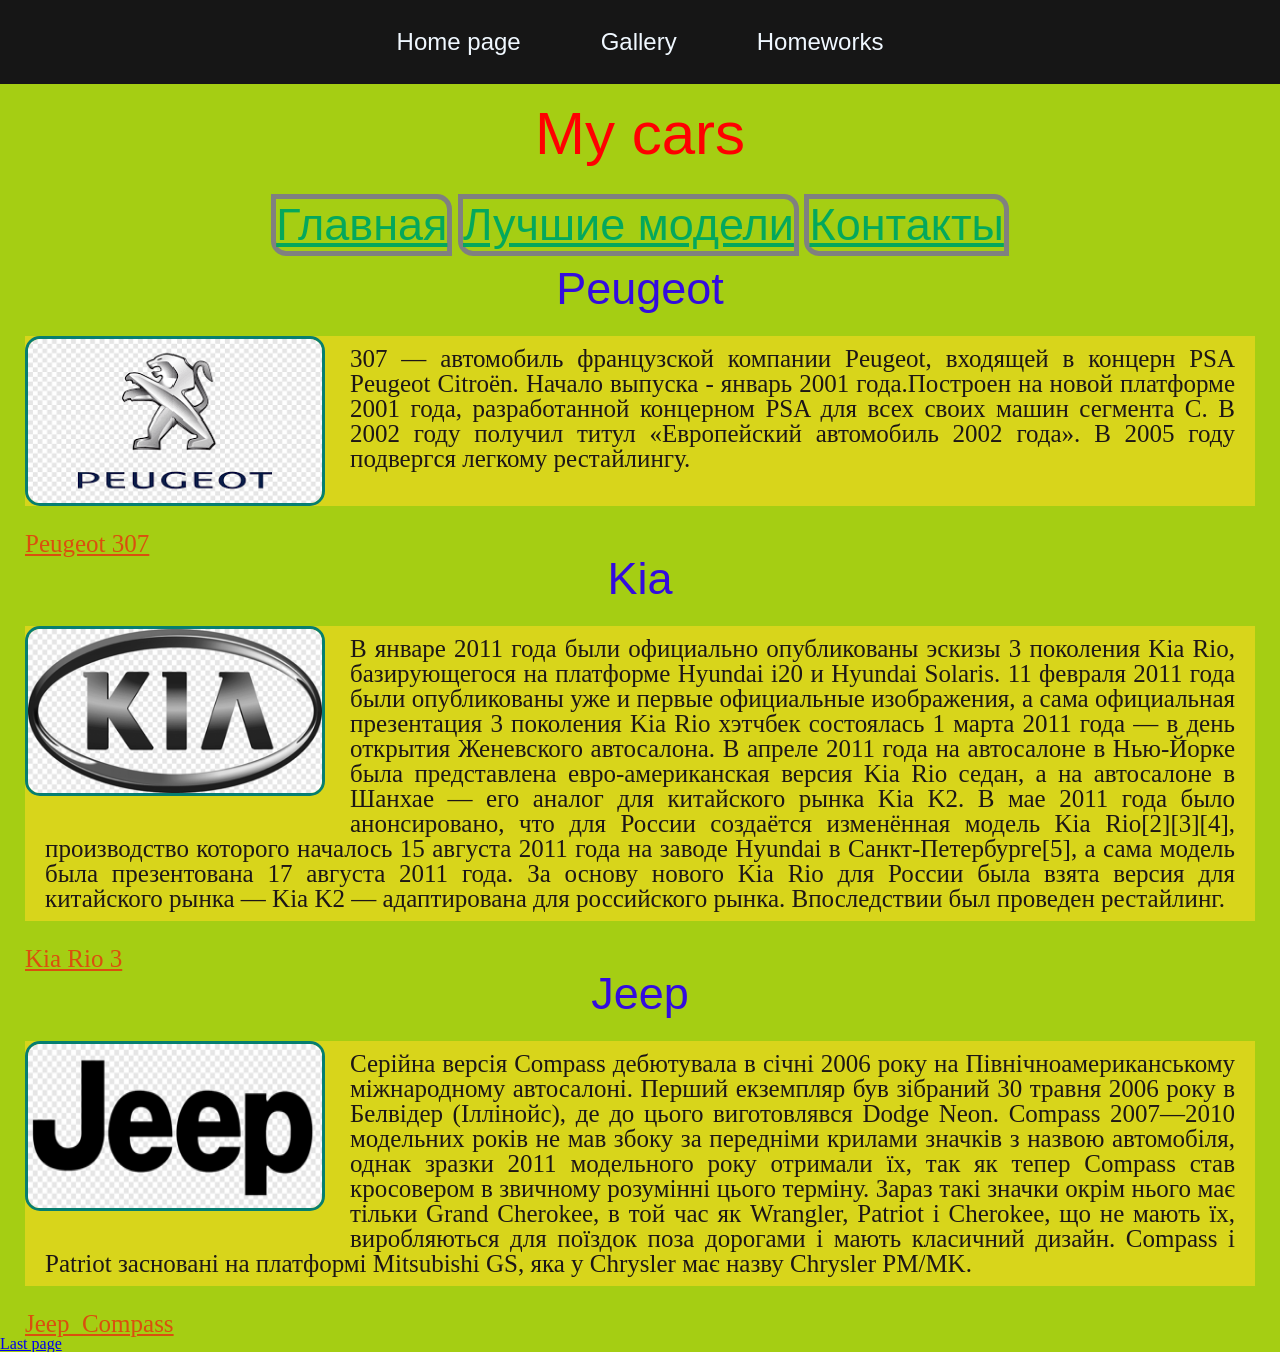
==== inline.html @ fb85a585 "menu list" ====
<!DOCTYPE html>
<html lang="ru">

<head>
    <meta charset="UTF-8" />
    <link rel="stylesheet" href="css/style.css" />
    <title>My car</title>
</head>

<body class="inlinebody">
    <header class="header">

        <div class="container">
            <div class="headerindex">
                <ul class="header-list">
                    <li><a href="index.html">Home page</li></a>
                    <li><a href="galery.html" target="_self">Gallery</a></li>
                    <li>Homeworks
                        <ul class="second-menu">
                            <li><a href="inline.html">Inline-block</a></li>
                            <li><a href="float.html">Float</a></li>
                            <li class="blocks">Blocks
                                <ul class="last-menu">
                                    <li><a href="flex.html">Flex</a></li>
                                </li>
                        </ul>
                    </li>
                </ul>
            </div>
           
        </div>
    </header>
    <div>
        <h1>My cars</h1>
        <nav>
            <ul id="menuhoriz">
                <li><a href="#">Главная</a></li>
                <li><a href="ua/index.html ">Лучшие модели</a></li>
                <li><a href="#">Контакты</a></li>
            </ul>
        </nav>
    
        <div class="auto">
            <h2>Peugeot</h2>
            <img src="images/peugeot_logo.png" alt="Peugeot" width="300" height="170" />
            <div class="peugeot307">
                307 — автомобиль французской компании Peugeot, входящей в концерн PSA
                Peugeot Citroën. Начало выпуска - январь 2001 года.Построен на новой
                платформе 2001 года, разработанной концерном PSA для всех своих машин
                сегмента C. В 2002 году получил титул «Европейский автомобиль 2002
                года». В 2005 году подвергся легкому рестайлингу.
            </div>
            <p><a href="https://ru.wikipedia.org/wiki/Peugeot_307" target="_blank">Peugeot 307</a></p>
        </div>
        <div class="auto">
            <h2>Kia</h2>
            <img src="images/kia-logo.png" alt="Kia Rio" width="300" height="170" />
            <div class="kiario">
                В январе 2011 года были официально опубликованы эскизы 3 поколения Kia
                Rio, базирующегося на платформе Hyundai i20 и Hyundai Solaris. 11
                февраля 2011 года были опубликованы уже и первые официальные
                изображения, а сама официальная презентация 3 поколения Kia Rio
                хэтчбек состоялась 1 марта 2011 года — в день открытия Женевского
                автосалона. В апреле 2011 года на автосалоне в Нью-Йорке была
                представлена евро-американская версия Kia Rio седан, а на автосалоне в
                Шанхае — его аналог для китайского рынка Kia K2. В мае 2011 года было
                анонсировано, что для России создаётся изменённая модель Kia
                Rio[2][3][4], производство которого началось 15 августа 2011 года на
                заводе Hyundai в Санкт-Петербурге[5], а сама модель была презентована
                17 августа 2011 года. За основу нового Kia Rio для России была взята
                версия для китайского рынка — Kia K2 — адаптирована для российского
                рынка. Впоследствии был проведен рестайлинг.
            </div>
            <p><a href="https://ru.wikipedia.org/wiki/Kia_Rio" target="_blank">Kia Rio 3</a></p>
        </div>
        <div class="auto">
            <h2>Jeep</h2>
            <img src="images/jeep.png" alt="Jeep" width="300" height="170" />
            <div class="jeep">
                Серійна версія Compass дебютувала в січні 2006 року на
                Північноамериканському міжнародному автосалоні. Перший екземпляр був
                зібраний 30 травня 2006 року в Белвідер (Іллінойс), де до цього
                виготовлявся Dodge Neon. Compass 2007—2010 модельних років не мав
                збоку за передніми крилами значків з назвою автомобіля, однак зразки
                2011 модельного року отримали їх, так як тепер Compass став кросовером
                в звичному розумінні цього терміну. Зараз такі значки окрім нього має
                тільки Grand Cherokee, в той час як Wrangler, Patriot і Cherokee, що
                не мають їх, виробляються для поїздок поза дорогами і мають класичний
                дизайн. Compass і Patriot засновані на платформі Mitsubishi GS, яка у
                Chrysler має назву Chrysler PM/MK.
            </div>
            <p><a href="https://uk.wikipedia.org/wiki/Jeep_Compass" target="_blank">Jeep_Compass</a></p>
        </div>
    </div>
    
    <a href="ua/index.html">Last page</a>

</body>

</html>
---- css/style.css ----
* , ::before, ::after {
    box-sizing: border-box;
}
html, body, div, span, applet, object, iframe,
h1, h2, h3, h4, h5, h6, p, blockquote, pre,
a, abbr, acronym, address, big, cite, code,
del, dfn, em, img, ins, kbd, q, s, samp,
small, strike, strong, sub, sup, tt, var,
b, u, i, center,
dl, dt, dd, ol, ul, li,
fieldset, form, label, legend,
table, caption, tbody, tfoot, thead, tr, th, td,
article, aside, canvas, details, embed, 
figure, figcaption, footer, header, hgroup, 
menu, nav, output, ruby, section, summary,
time, mark, audio, video, button {
	margin: 0;
	padding: 0;
	border: 0;
	font-size: 100%;
	font: inherit;
	vertical-align: top;
}
/* HTML5 display-role reset for older browsers */
article, aside, details, figcaption, figure, 
footer, header, hgroup, menu, nav, section {
	display: block;
}
body {
	line-height: 1;
}
ol, ul {
	list-style: none;
}
blockquote, q {
	quotes: none;
}
blockquote:before, blockquote:after,
q:before, q:after {
	content: '';
	content: none;
}
table {
	border-collapse: collapse;
	border-spacing: 0;
}
html, body{
    scroll-behavior: smooth;
}
@font-face {
    font-family: `AnyConv.com__Roboto-BlackItalic.woff2`;
    src: url("../fonts/AnyConv.com__Roboto-BlackItalic.woff2");
}
@font-face {
    font-family: `AnyConv.com__Righteous-Regular.woff2`;
    src: url("../fonts/AnyConv.com__Righteous-Regular.woff2");
}
@font-face {
    font-family: `AnyConv.com__Roboto-Medium.woff2`;
    src: url("../fonts/AnyConv.com__Roboto-Medium.woff2");
}



/*menu*/

.body{
    background: none;
    
}
.headerindex{
    font-family: "AnyConv.com__Roboto-BlackItalic.woff2", sans-serif;
    font-weight: 400;
}
.header {
    background: #161616;
    padding: 5px 0;
}
.container{
    max-width: 1200px;
    margin: 0 auto;
}
.header-list{
    color: aliceblue;
    display: flex;
    justify-content: center;
    gap: 70px;
    padding: 20px;
    
}
.header-list li{
    font-size: 24px;
    position: relative;
    padding: 5px;
    text-align: center;
}

.header-list li a{
    text-decoration: none;
    color: aliceblue;

}
.header-list li:hover .second-menu{
    display: block;
}
.blocks{
    position: relative;
}
.second-menu li:hover .last-menu{
    display: block;
}

.last-menu{
    position: absolute;
    right: 100%;
    top: 0;
    display: none;
    font-family: "AnyConv.com__Righteous-Regular.woff2", sans-serif;
    font-weight: 400;
}

.homeworks{
    position: relative;
}
.homeworks li{
    position: absolute;
    left: 0;
    top: 0;
}
.second-menu{
    position: absolute;
    left: 0;
    top: 100%;
    display: none;
    font-family: "AnyConv.com__Roboto-Medium.woff2", sans-serif;
    font-weight: 500;


}
.second-menu li{
    background: #949191;
}
.last-menu li{
    width: 120px;
}





/*float*/


.floatbody{
    
    margin: 0 auto;
    background: none;
}

.boxesfloat{
    width: 1200px;
    margin: 50px;
    outline: 1px solid red;
    background: pink;
}

.childcontainer-float{
    width: 400px;
    height: 400px;
}
.container2{
    width: 800px;
}
.childcontainer2-float{
    height: 200px;
}
.container3{
    float: left;
    width: 400px;
}

.childcontainer3-float{
    width: 400px;
    height: 133px;
}

.container4{
    width: 400px;
    height: 400px;
    outline: 1px solid red;
}

.subchild-float{
    width: 400px;
    height: 200px;
    outline: 1px solid red;
}
.childcont-float4{
    width: 800px;
    height: 200px;
    outline: 1px solid red;
}

.subchild1{
    height: 100px;
    outline: 1px solid red;
}

.container1 > div, .container2 > div, .container3 > div, .childcont-float4 > div{
    outline: 1px solid red;
}
.childcontainer-float, .container2, .childcont-float4, .subchild-float, .container4, .childcontainer3-float {
    float: left;
}
.clearfix{
    clear: both;
}
.clearfix::after{
    clear: both;
    content: '';
    display: block;
}

/*inline-block*/

.inlinebody{
    background: rgb(165, 206, 19);
}


.peugeot307,.jeep,.kiario{
    font-size: 25px;
    line-height: 25px;
    font-weight: 500;
    margin: 25px;
    padding: 10px 20px 10px 20px;
    text-align: justify;
    color: rgb(29, 22, 22);
    background: rgb(216, 213, 27);

}

.peugeot307 {
    height: 170px;
}


h1,h2{
    text-align: center;
}
.inlinebody h1{
    color: red;
    font-family: Arial Narrow Bold, sans-serif;
    font-size: 60px;
    padding: 20px;
}

.auto h2{
    font-family: 'Oswald', sans-serif;
    color: rgb(51, 12, 223);
    font-size: 45px;
}
.auto img{
    border: 3px solid rgb(6, 126, 112);
    border-radius: 15px;
    margin: 25px;
    float: left;
}
.auto a {
    color: rgb(218, 79, 14);
    font-size: 25px;
    margin: 25px;
}
nav ul {
    margin: 0 auto;
} 

div > nav{
    font: 20px Calibri, Tahoma, sans-serif;
    text-align: center;
    padding: 10px;
    
}
#menuhoriz li{
    display:inline-block;
    border-radius: 0px 15px 0px 15px;
    border: 5px solid gray;
    
}
#menuhoriz a{
    color: rgb(4, 168, 92);
    font-size: 45px;
}

/*flex*/
.flexbody{
    background: none;
    margin: 0 auto;
}
.boxes{
    max-width: 1200px;
    margin: 50px;
    outline: 1px solid red;
}
.containerflex{
    display: flex;
    background: rgb(8, 219, 219);
}

.childcontainer-float{
    width: 400px;
    height: 400px;
}
.containerflex2{
    width: 800px;
    background: greenyellow;
}
.childcontainer2-float{
    height: 200px;
}
.containerflex3{
    width: 400px;
    background: greenyellow;
}

.childcontainer3{
    width: 400px;
    height: 133px;
}

.flex{
    display: flex;
}

.containerflex > div, .containerflex2 > div, .containerflex3 > div, .containerflex4 > div{
    outline: 1px solid red;
}

.clearfix::after{
    clear: both;
    content: '';
    display: block;
}
.containerflex4{
    display: flex;
    background: orange;
}
.subcontflex{
    width: 400px;
    height: 400px;
    outline: 1px solid red;
}
.sub2 > div{
    width: 800px;
    height: 200px;
    outline: 1px solid red;
}
.box3{
    display: flex;
}
.box4{
    width: 400px;
    outline: 1px solid red;
}
.box5{
    height: 100px;
    outline: 1px solid red;
}

/*gallery*/

body{
    background: rgb(12, 202, 193);
    
}

.container h1{
    font-size: 30px;
    font-weight: 300;
    text-align: center;
    margin: 20px;
}

.photo {
    position: relative;
    max-width: 600px;
    margin: 0 auto 40px;
}
.photo img{
    border-radius: 25px;
}
.text h2{
    font-size: 25px;
    text-align: center;
}
.text{
    position: absolute;
    top: 50%;
    overflow: hidden;
    height: 200px;
    background: rgba(255, 255, 255, 0.7);
    display: none;
    border-radius: 25px;
    padding: 20px;
    margin: -100px 0 0;
}
.photo:hover .text{
    display: block;
}
.navigation{
    width: 300px;
    position: relative;

}
.sitenav{
    width: 300px;
    position: fixed;
    left: 0;
    top: 50%;
    margin-top: -130px;
    border: 5px solid green;
    background: greenyellow;
    
}
.sitenav h2{
    font-size: 24px;
    text-align: center;
    margin: 20px;
}
.sitenav-list li{
    font-size: 20px;
    text-align: center;
    
}
.sitenav-list li a{
    display: block;
    padding: 5px 0;
    border-top: 5px solid green;
    border-bottom: 5px solid green;
    margin-bottom: 10px;
    color: #111;
    text-decoration: none;
    text-transform: uppercase;
    font-weight: 900;

}
.sitenav-list li:last-child a{
    border-bottom: 0;
    margin: 0;
}
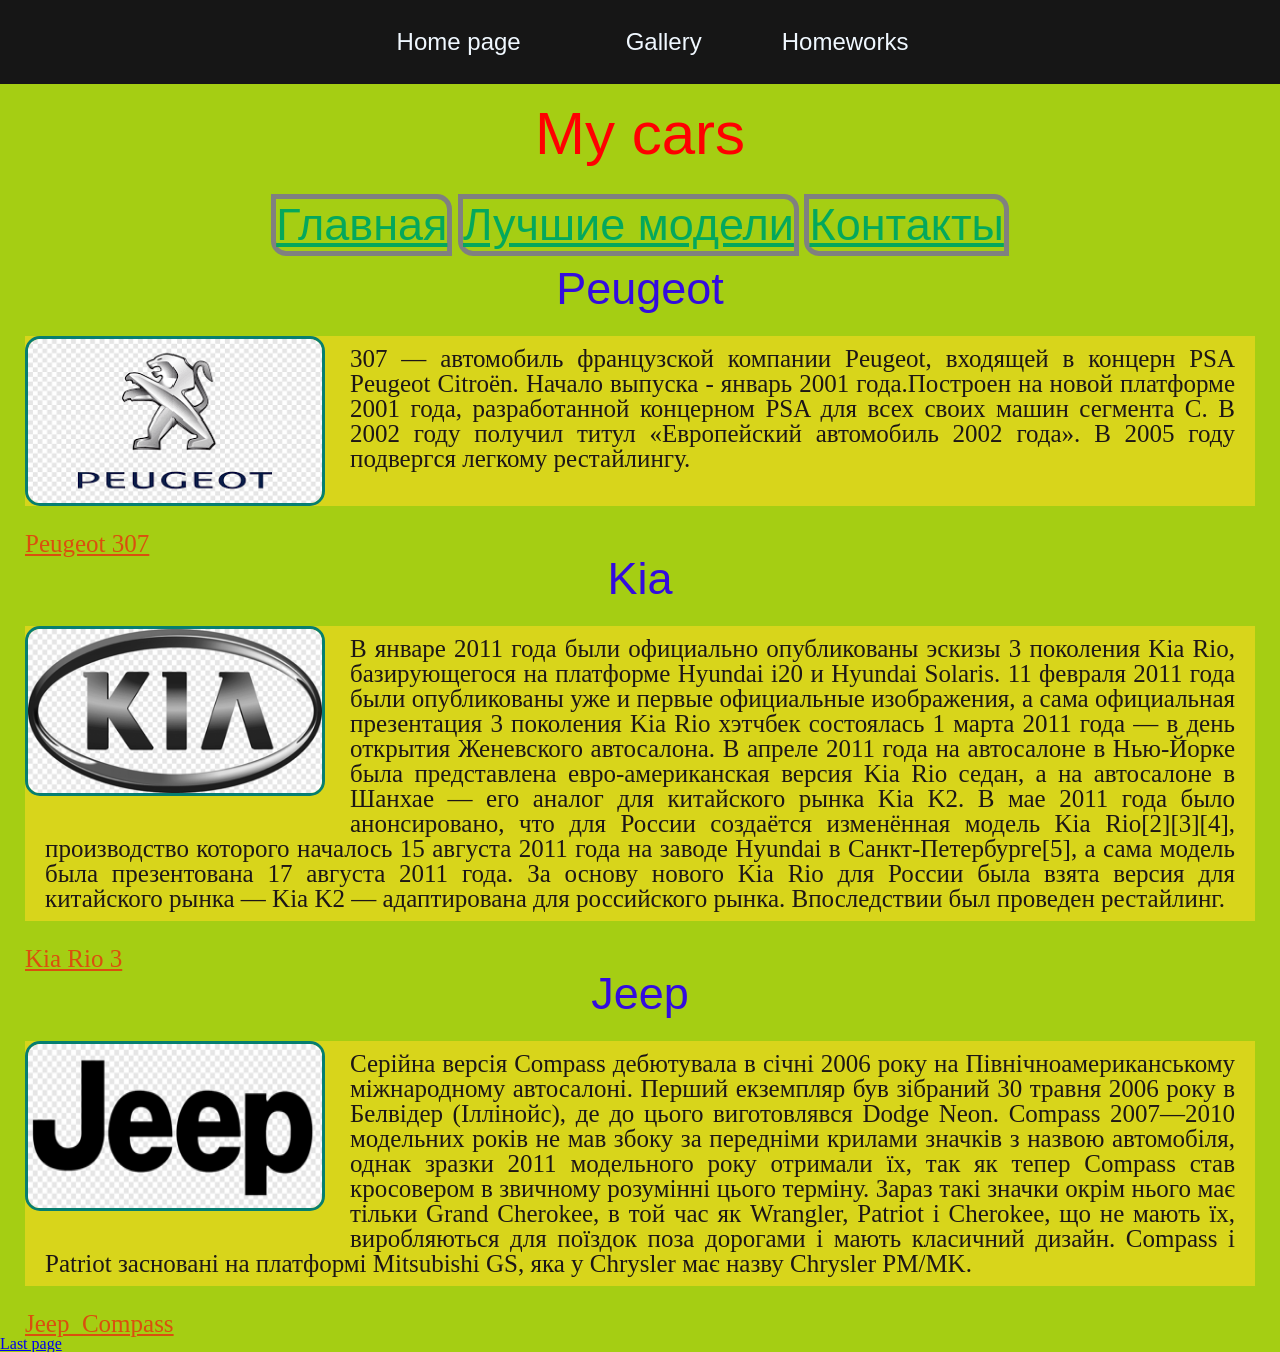
==== commit 97fa64a1: "svg logo" ====
--- a/inline.html
+++ b/inline.html
@@ -13,7 +13,7 @@
         <div class="container">
             <div class="headerindex">
                 <ul class="header-list">
-                    <li><a href="index.html">Home page</li></a>
+                    <li><a href="#">Home page</li></a>
                     <li><a href="galery.html" target="_self">Gallery</a></li>
                     <li>Homeworks
                         <ul class="second-menu">
--- a/css/style.css
+++ b/css/style.css
@@ -1,7 +1,5 @@
 
-
-
-* , ::before, ::after {
+* , *::before, *::after {
     box-sizing: border-box;
 }
 html, body, div, span, applet, object, iframe,
@@ -50,20 +48,25 @@
 html, body{
     scroll-behavior: smooth;
 }
+
 @font-face {
-    font-family: `AnyConv.com__Roboto-BlackItalic.woff2`;
-    src: url("../fonts/AnyConv.com__Roboto-BlackItalic.woff2");
+    font-family: 'AnyConv.com__Roboto-BlackItalic.woff2';
+    src: url("../fonts/AnyConv.com__Roboto-BlackItalic.woff2"), format('woff2');
 }
 @font-face {
-    font-family: `AnyConv.com__Righteous-Regular.woff2`;
-    src: url("../fonts/AnyConv.com__Righteous-Regular.woff2");
+    font-family: 'AnyConv.com__Righteous-Regular.woff2';
+    src: url("../fonts/AnyConv.com__Righteous-Regular.woff2"), format('woff2');
 }
 @font-face {
-    font-family: `AnyConv.com__Roboto-Medium.woff2`;
-    src: url("../fonts/AnyConv.com__Roboto-Medium.woff2");
-}
-
-
+    font-family: 'AnyConv.com__Roboto-Medium.woff2';
+    src: url("../fonts/AnyConv.com__Roboto-Medium.woff2"), format('woff2');
+}
+
+#homelogo{
+    width: 25px;
+    height: 25px;
+    color: black;
+}
 
 /*menu*/
 
@@ -72,10 +75,12 @@
     
 }
 .headerindex{
-    font-family: "AnyConv.com__Roboto-BlackItalic.woff2", sans-serif;
+    font-family: 'AnyConv.com__Roboto-BlackItalic.woff2', sans-serif;
     font-weight: 400;
 }
 .header {
+    position: relative;
+    z-index: 5;
     background: #161616;
     padding: 5px 0;
 }
@@ -95,13 +100,20 @@
     font-size: 24px;
     position: relative;
     padding: 5px;
-    text-align: center;
 }
 
 .header-list li a{
     text-decoration: none;
     color: aliceblue;
-
+    padding-left: 25px;
+    position: relative;
+    display: block;
+}
+.second-menu li a{
+    padding-left: 0;
+}
+.blocks li{
+    padding-left: 25px;
 }
 .header-list li:hover .second-menu{
     display: block;
@@ -111,6 +123,7 @@
 }
 .second-menu li:hover .last-menu{
     display: block;
+    width: 100%;
 }
 
 .last-menu{
@@ -118,51 +131,73 @@
     right: 100%;
     top: 0;
     display: none;
-    font-family: "AnyConv.com__Righteous-Regular.woff2", sans-serif;
+    font-family: 'AnyConv.com__Righteous-Regular.woff2', sans-serif;
     font-weight: 400;
 }
 
-.homeworks{
-    position: relative;
-}
-.homeworks li{
-    position: absolute;
-    left: 0;
-    top: 0;
-}
+
 .second-menu{
     position: absolute;
     left: 0;
     top: 100%;
     display: none;
-    font-family: "AnyConv.com__Roboto-Medium.woff2", sans-serif;
+    font-family: 'AnyConv.com__Roboto-Medium.woff2', sans-serif;
     font-weight: 500;
-
-
-}
+}
+
 .second-menu li{
     background: #949191;
 }
-.last-menu li{
-    width: 120px;
-}
-
-
-
-
+
+
+.hidden{
+    width: 0;
+    height: 0;
+    position: absolute;
+    z-index: -1;
+}
+.icon{
+    width: 25px;
+    height: 25px;
+    fill:aliceblue;
+    position: absolute;
+    left: 0;
+    right: 0;
+}
+.homeworks{
+    display: flex;
+    width: 25px;
+    height: 25px;
+    fill: aliceblue;
+    padding: 2px;
+}
+.header-list li:nth-child(3){
+    display: flex;
+    justify-content: space-around;
+}
+.logotypes{
+    width: 100px;
+    height: 100px;
+}
+.logo svg:hover{
+    fill: aqua;
+}
+.logo{
+    display: flex;
+    justify-content: space-evenly;
+}
 
 /*float*/
 
 
 .floatbody{
-    
     margin: 0 auto;
     background: none;
 }
 
 .boxesfloat{
     width: 1200px;
-    margin: 50px;
+    margin: 50px auto;
     outline: 1px solid red;
     background: pink;
 }
@@ -302,7 +337,7 @@
 }
 .boxes{
     max-width: 1200px;
-    margin: 50px;
+    margin: 50px auto;
     outline: 1px solid red;
 }
 .containerflex{
